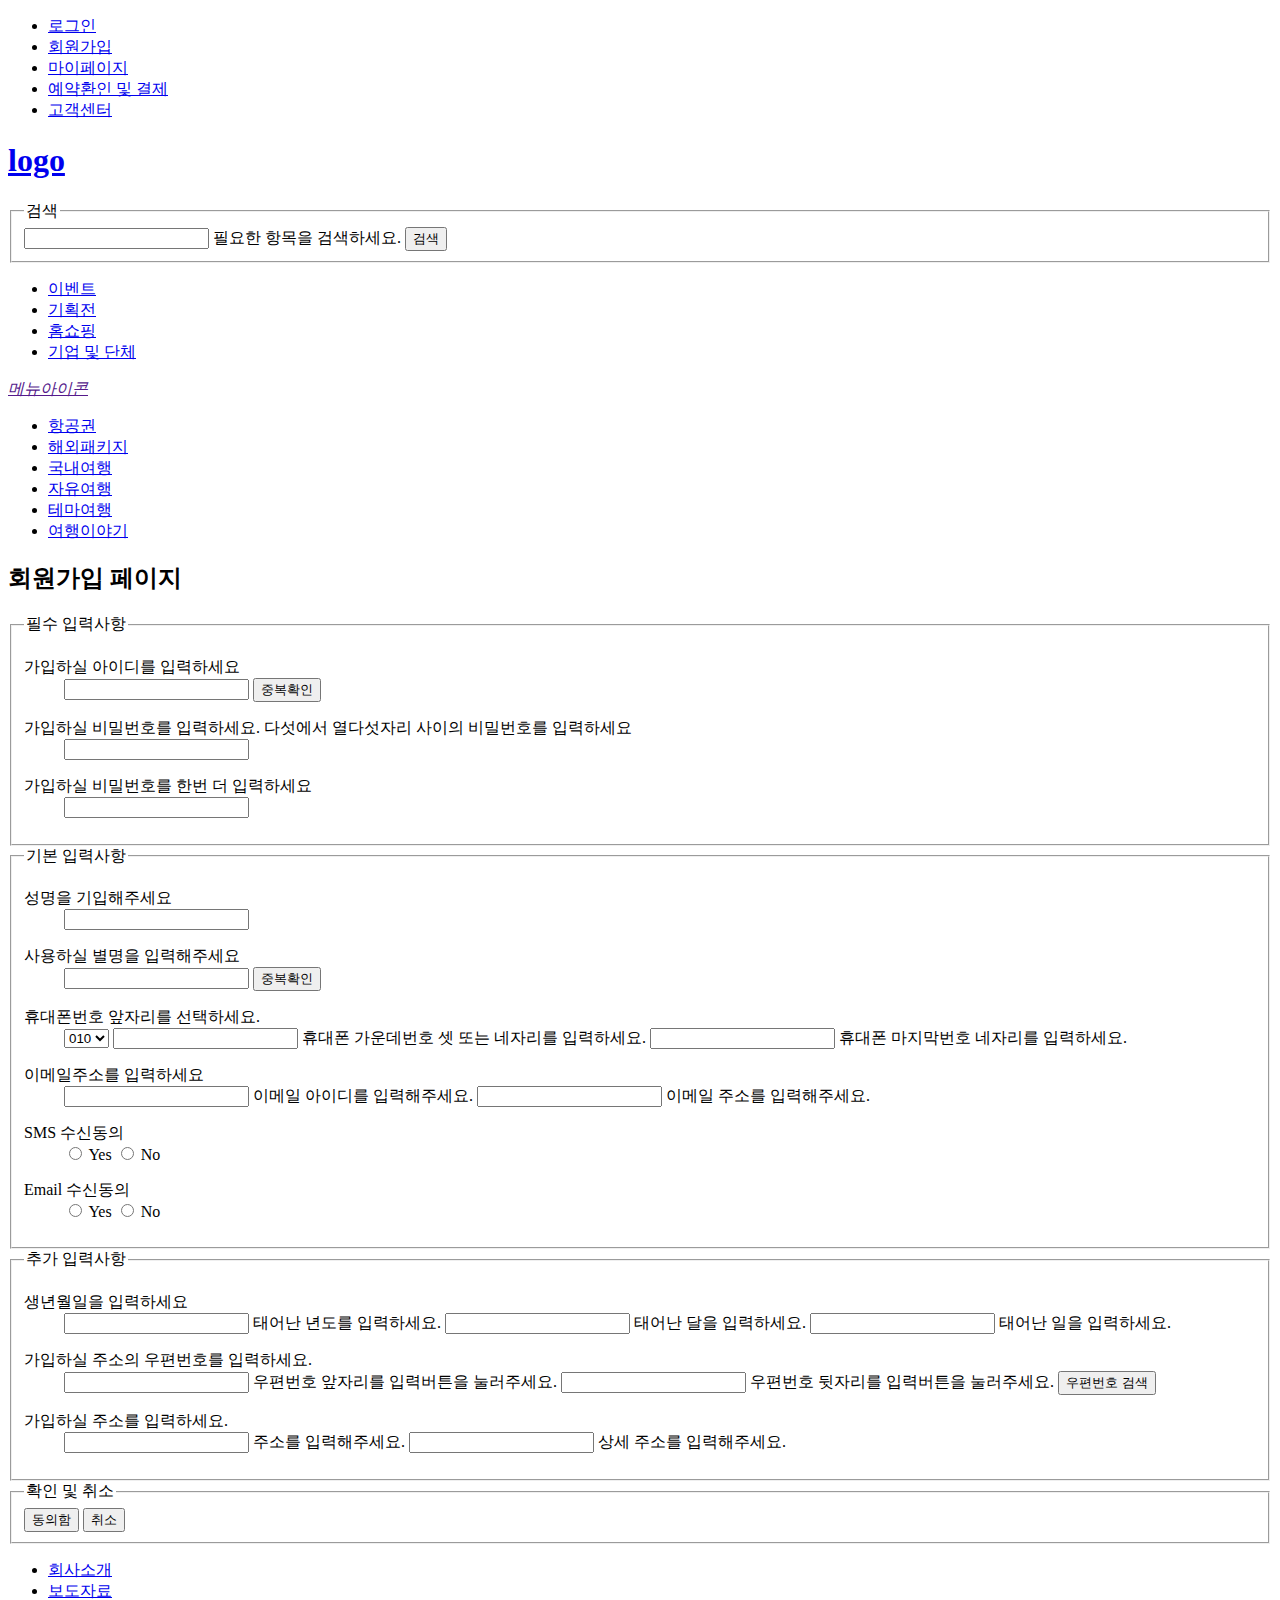
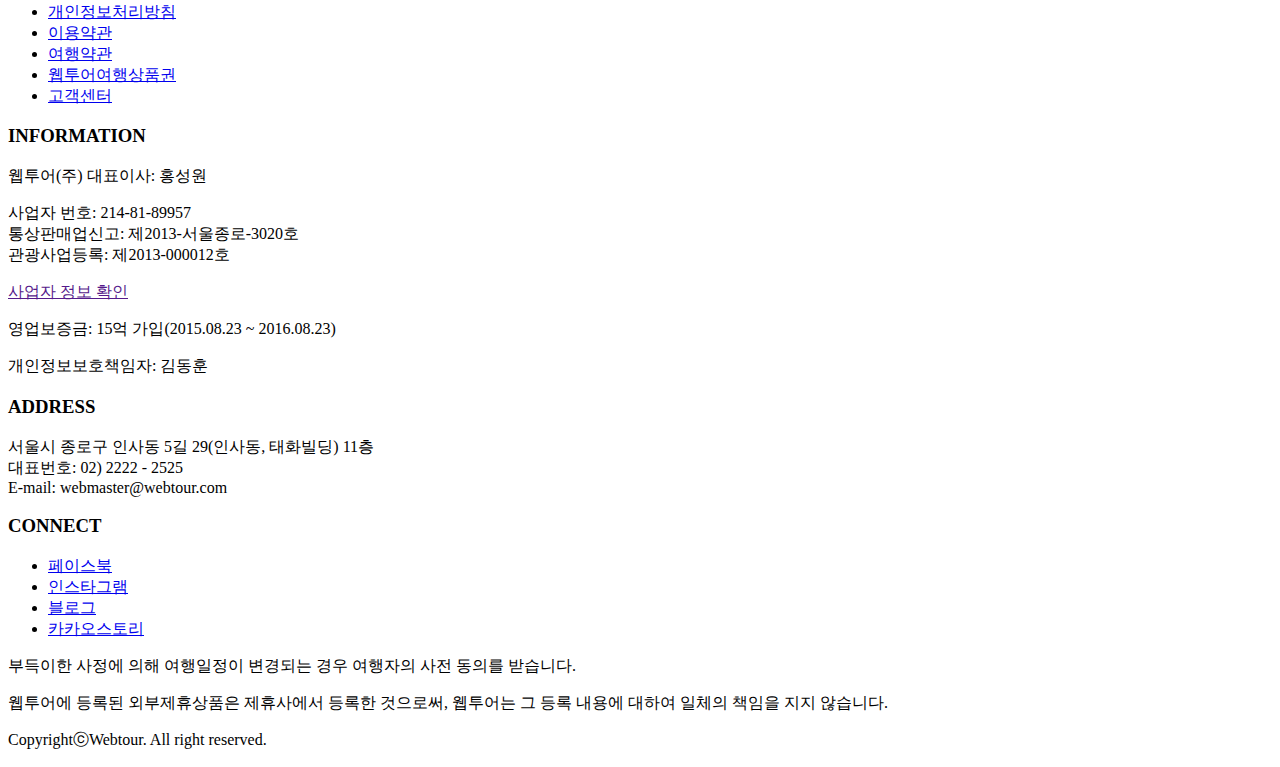
==== joinPage.html @ 6df19d0b "Add files via upload" ====
<!DOCTYPE html PUBLIC "-//W3C//DTD XHTML 1.0 Transitional//EN" "http://www.w3.org/TR/xhtml1/DTD/xhtml1-transitional.dtd">
<html xmlns="http://www.w3.org/1999/xhtml" xml:lang="ko-KR">
<head>
    <meta http-equiv="Content-Type" content="text/html;charset=UTF-8" />
    <meta http-equiv="X-UA-Compatible" content="IE=edge" />
    <meta name="viewport" content="width=device-width, user-scalable=no, initial-scale=1.0, maximum-scale=1.0, minimum-scale=1.0">
    <title>Document</title>
    <link rel="stylesheet" href="../css/reset.css" />
    <link rel="stylesheet" href="../css/joinPage.css">
    <link rel="stylesheet" href="../font-awesome/css/font-awesome.min.css" />
    <style type="text/css">

    </style>
    <script type="css/javascript">
    </script>
</head>
<body>
    <div id="wrap">
        <div id="header">
            <div id="sitemap">
                <div class="sitemapBox">
                    <ul class="me_link">
                        <li class="sm_01"><a href="./loginPage.html">로그인</a><span></span></li>
                        <li class="sm_02"><a href="./joinPage.html">회원가입</a><span></span></li>
                        <li class="sm_03"><a href="#">마이페이지</a><span></span></li>
                        <li class="sm_04"><a href="#">예약환인 및 결제</a><span></span></li>
                        <li class="sm_05"><a href="#">고객센터</a></li>
                    </ul>
                </div>
            </div><!--// #sitemap -->
            <div id="search">
                <h1><a href="../tp_index.html"><span>logo</span></a></h1>
                <form action="#" method="get" role="search" class="search_box">
                    <fieldset>
                        <legend>검색</legend>
                        <input type="search" name="searchBox" id="searchBox" value="" />
                        <label for="searchBox" class="me_hidden">필요한 항목을 검색하세요.</label>
                        <button type="button" class="fa fa-search"><span class="me_hidden">검색</span></button>
                    </fieldset>
                    </form>
                <div class="search_icon">
                    <ul class="me_link">
                        <li class="sb_01"><a href="#">이벤트</a><span></span></li>
                        <li class="sb_02"><a href="#">기획전</a><span></span></li>
                        <li class="sb_03"><a href="#">홈쇼핑</a><span></span></li>
                        <li class="sb_04"><a href="#">기업 및 단체</a></li>
                    </ul>
                </div>
            </div><!--// #search -->
            <div id="gnb">
                <div id="gnbBox">
                    <div class="menu"><a href=""><i class="fa fa-bars" aria-hidden="true"><span>메뉴아이콘</span></i></a></div>
                    <ul>
                        <li><a href="#">항공권</a></li>
                        <li><a href="#">해외패키지</a></li>
                        <li><a href="#">국내여행</a></li>
                        <li><a href="#">자유여행</a></li>
                        <li><a href="#">테마여행</a></li>
                        <li><a href="#">여행이야기</a></li>
                    </ul>
                </div>
            </div><!--// #gnb -->
        </div><!--// #header -->
        
           
           
           
           
        <div id="article">
            <h2>회원가입 페이지</h2>
            <div id="join">
                <form action="" method="post">
                    <fieldset class="form_01">
                        <legend>필수 입력사항</legend>
                        <dl class="join_1">
                            <dt><i class="j_img"></i><label for="user" class="j_img"><span>가입하실 아이디를 입력하세요</span></label></dt>
                            <dd>
                                <input type="text" id="user" name="user" value="" />
                                <button class="j_img"><span>중복확인</span></button>
                            </dd>
                        </dl>
                        <dl class="join_2">
                            <dt>
                                <i class="j_img"></i>
                                <label for="password" class="j_img">
                                    <span>가입하실 비밀번호를 입력하세요. 다섯에서 열다섯자리 사이의 비밀번호를 입력하세요</span>
                                </label>
                            </dt>
                            <dd>
                                <input type="password" id="password" name="password" value="" />
                                <i class="j_img"></i>
                            </dd>
                        </dl>
                        <dl class="join_3">
                            <dt><i class="j_img"></i><label for="password_chcek" class="j_img"><span>가입하실 비밀번호를 한번 더 입력하세요</span></label></dt>
                            <dd>
                                <input type="password" id="password_chcek" name="password_chcek" value="" />
                                <i class="j_img"></i>
                            </dd>
                        </dl>
                    </fieldset>
                    
                    <fieldset class="form_02">
                        <legend>기본 입력사항</legend>
                        <dl class="join_4">
                            <dt><i class="j_img"></i><label for="user_name" class="j_img"><span>성명을 기입해주세요</span></label></dt>
                            <dd>
                                <input type="text" id="user_name" name="user_name" value="" />
                                <i class="j_img"></i>
                            </dd>
                        </dl>
                        <dl class="join_5">
                            <dt><i class="j_img"></i><label for="nickname" class="j_img"><span>사용하실 별명을 입력해주세요</span></label></dt>
                            <dd>
                                <input type="text" id="nickname" name="nickname" value="" />
                                <button class="j_img"><span>중복확인</span></button>
                            </dd>
                        </dl>
                        <dl class="join_6">
                            <dt>
                                <i class="j_img"></i>
                                    <label for="phone_box_1" class="j_img">
                                        <span class="me_hidden">휴대폰번호 앞자리를 선택하세요.</span>
                                    </label>
                            </dt>
                            <dd>
                                <select name="phone_box_1" id="phone_box_1">
							    	<option value="010">010</option>
							    	<option value="011">011</option>
							    	<option value="016">016</option>
							    	<option value="017">017</option>
							    	<option value="018">018</option>
							    	<option value="019">019</option>
							    </select>
							    <span class="line_bar"><!-- dash_line --></span>
						      	
						      	<input type="tel" name="phone_box_2" id="phone_box_2" value="" maxlength="4" />
						      	<label for="phone_box_2" class="me_hidden">휴대폰 가운데번호 셋 또는 네자리를 입력하세요.</label>
						      	<span class="line_bar"><!-- dash_line --></span>
						      	
						      	<input type="tel" name="phone_box_3" id="phone_box_3" value="" maxlength="4" />
						      	<label for="phone_box_3" class="me_hidden">휴대폰 마지막번호 네자리를 입력하세요.</label>
						      </dd>
                        </dl>
                        <dl class="join_7">
                            <dt><i class="j_img"></i><label for="e_mail" class="j_img"><span>이메일주소를 입력하세요</span></label></dt>
                            <dd>
                                <input type="text" id="e_mail_box_1" name="e_mail_box_1" value="" />
                                <label for="post_box_1"><span>이메일 아이디를 입력해주세요.</span></label>
                                <i class="j_img"><!-- @ --></i>
                                <input type="text" id="e_mail_box_2" name="e_mail_box_2" value="" />
                                <label for="post_box_2"><span>이메일 주소를 입력해주세요.</span></label>
                            </dd>
                        </dl>
                        
                        <dl class="sms_yes_no">
						    <dt><i class="j_img"></i>
                                <label for="s_yes">SMS 수신동의</label></dt>
						    <dd>
						        <input type="radio" name="sms_yes_no" id="s_yes" value="yes" >
						        <label for="s_yes">Yes</label>
						        <input type="radio" name="sms_yes_no" id="s_no" value="no" >
                                <label for="s_no">No</label>
						    </dd>
					    </dl>
                        <dl class="email_yes_no">
						    <dt>
                               <label for="e_yes">Email 수신동의</label></dt>
                            <dd>
                                <input type="radio" name="email_yes_no" id="e_yes" value="yes" >
						        <label for="e_yes">Yes</label>
						        <input type="radio" name="email_yes_no" id="e_no" value="no" >
						        <label for="e_no">No</label>
                            </dd>
                        </dl>
                    </fieldset>
                    
                    <fieldset class="form_03">
                        <legend>추가 입력사항</legend>
                        <dl class="join_8">
                            <dt><i class="j_img"></i><label for="brith" class="j_img"><span>생년월일을 입력하세요</span></label></dt>
                            <dd>
                                <input type="text" id="year" name="year" value="" />
                                <label for="year"><span>태어난 년도를 입력하세요.</span></label>
                                <i class="j_img year"><!-- 년 --></i>
                                <input type="text" id="month" name="month" value="" />
                                <label for="month"><span>태어난 달을 입력하세요.</span></label>
                                <i class="j_img month"><!-- 월 --></i>
                                <input type="text" id="day" name="day" value="" />
                                <label for="day"><span>태어난 일을 입력하세요.</span></label>
                                <i class="j_img day"><!-- 일 --></i>
                            </dd>
                        </dl>
                        <dl class="join_9">
                            <dt><i class="j_img"></i><label for="post_box_btn" class="j_img"><span>가입하실 주소의 우편번호를 입력하세요.</span></label></dt>
                            <dd>
                                <input type="text" id="post_box_1" name="post_box" value="" />
                                <label for="post_box_1"><span>우편번호 앞자리를 입력버튼을 눌러주세요.</span></label>
                                <span class="line_bar"><!-- 우편번호 구분 라인 --></span>
                                <input type="text" id="post_box_2" name="post_box" value="" />
                                <label for="post_box_2"><span>우편번호 뒷자리를 입력버튼을 눌러주세요.</span></label>
                                <button class="j_img" id="post_box_btn"><span>우편번호 검색</span></button>
                            </dd>
                        </dl>
                        <dl class="join_10">
                            <dt>
                                <i class="j_img"></i><label for="adderss_box" class="j_img"><span>가입하실 주소를 입력하세요.</span></label>
                            </dt>
                            <dd>
                                <input type="text" id="address_box" name="address_box" value="" />
                                <label for="address_box_1"><span>주소를 입력해주세요.</span></label>
                                <input type="text" id="address_box_2" name="address_box" value="" />
                                <label for="address_box_2"><span>상세 주소를 입력해주세요.</span></label>
                            </dd>
                        </dl>
                    </fieldset>
                    
                    <fieldset class="form_04">
                        <legend>확인 및 취소</legend>
                        <button type="submit"><span>동의함</span></button>
                        <button type="reset"><span>취소</span></button>
                    </fieldset>
                </form>
            </div>
        </div><!--// #article-->
         
           
           
           
           
        <div id="footer">
            <div id="footer_box">
                <div id="fnb">
                    <ul>
                        <li><a href="#">회사소개</a></li>
                        <li><a href="#">보도자료</a></li>
                        <li><a href="#">개인정보처리방침</a></li>
                        <li><a href="#">이용약관</a></li>
                        <li><a href="#">여행약관</a></li>
                        <li><a href="#">웹투어여행상품권</a></li>
                        <li><a href="#">고객센터</a></li>
                    </ul>
                </div>
                <div id="addBox">
                    <div class="info">
                        <h3>INFORMATION</h3>
                        <p>웹투어(주) 대표이사: 홍성원<br /></p>
                        <p>사업자 번호: 214-81-89957<br />
                        통상판매업신고: 제2013-서울종로-3020호<br />
                        관광사업등록: 제2013-000012호</p>
                        <p><a href="">사업자 정보 확인</a></p>
                        <p>영업보증금: 15억 가입(2015.08.23 ~ 2016.08.23)</p>
                        <p>개인정보보호책임자: 김동훈</p>
                    </div>
                    <div class="add">
                        <h3>ADDRESS</h3>
                        <p>서울시 종로구 인사동 5길 29(인사동, 태화빌딩) 11층
                        <br />대표번호: 02) 2222 - 2525
                        <br />E-mail: webmaster@webtour.com</p>
                    </div>
                    <div class="con">
                        <h3>CONNECT</h3>
                        <ul>
                            <li><a href="#"><span>페이스북</span></a></li>
                            <li><a href="#"><span>인스타그램</span></a></li>
                            <li><a href="#"><span>블로그</span></a></li>
                            <li><a href="#"><span>카카오스토리</span></a></li>
                        </ul>
                    </div>
                </div>
                <div id="foot_info">
                    <p>부득이한 사정에 의해 여행일정이 변경되는 경우 여행자의 사전 동의를 받습니다.</p>
                    <p>웹투어에 등록된 외부제휴상품은 제휴사에서 등록한 것으로써, 웹투어는 그 등록 내용에 대하여 일체의 책임을 지지 않습니다.</p>
                    <p>CopyrightⓒWebtour. All right reserved.</p>
                </div>
            </div>
        </div><!--// #footer -->
    </div><!--// #wrap -->
</body>
</html>
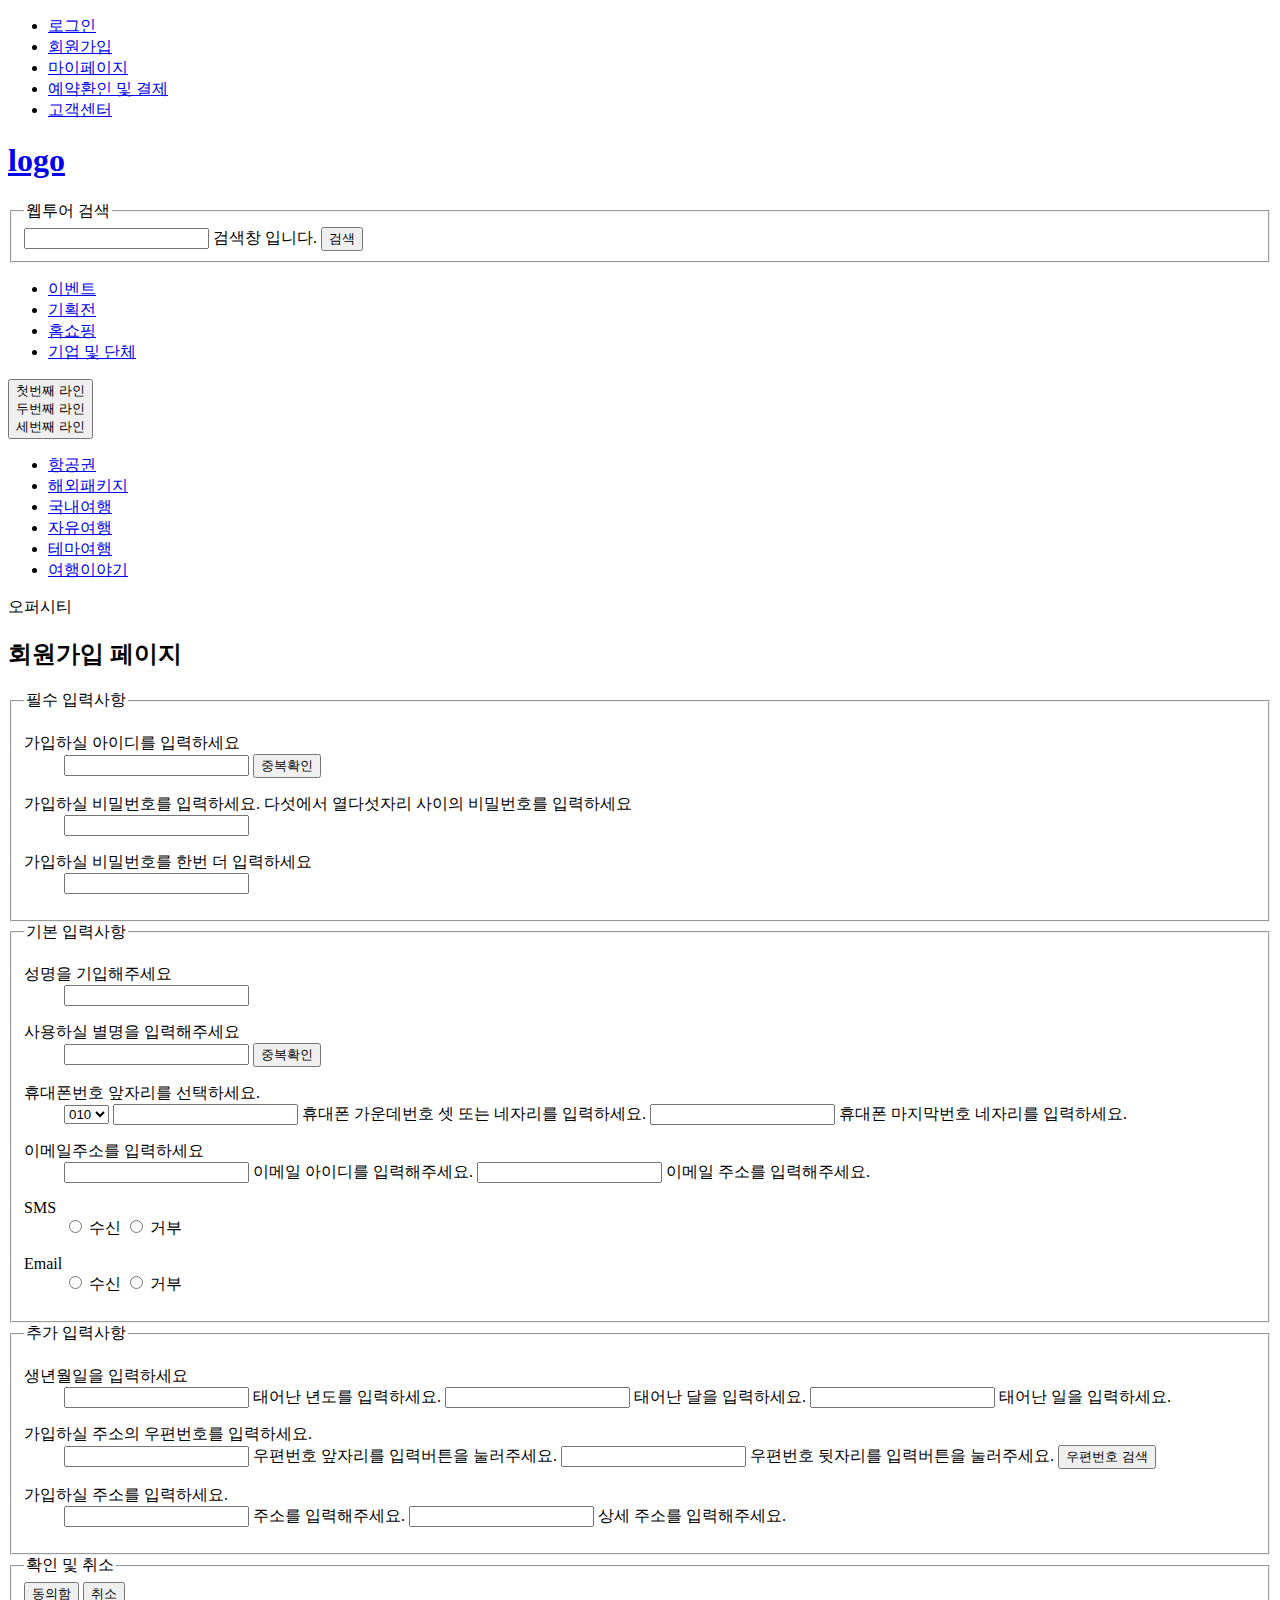
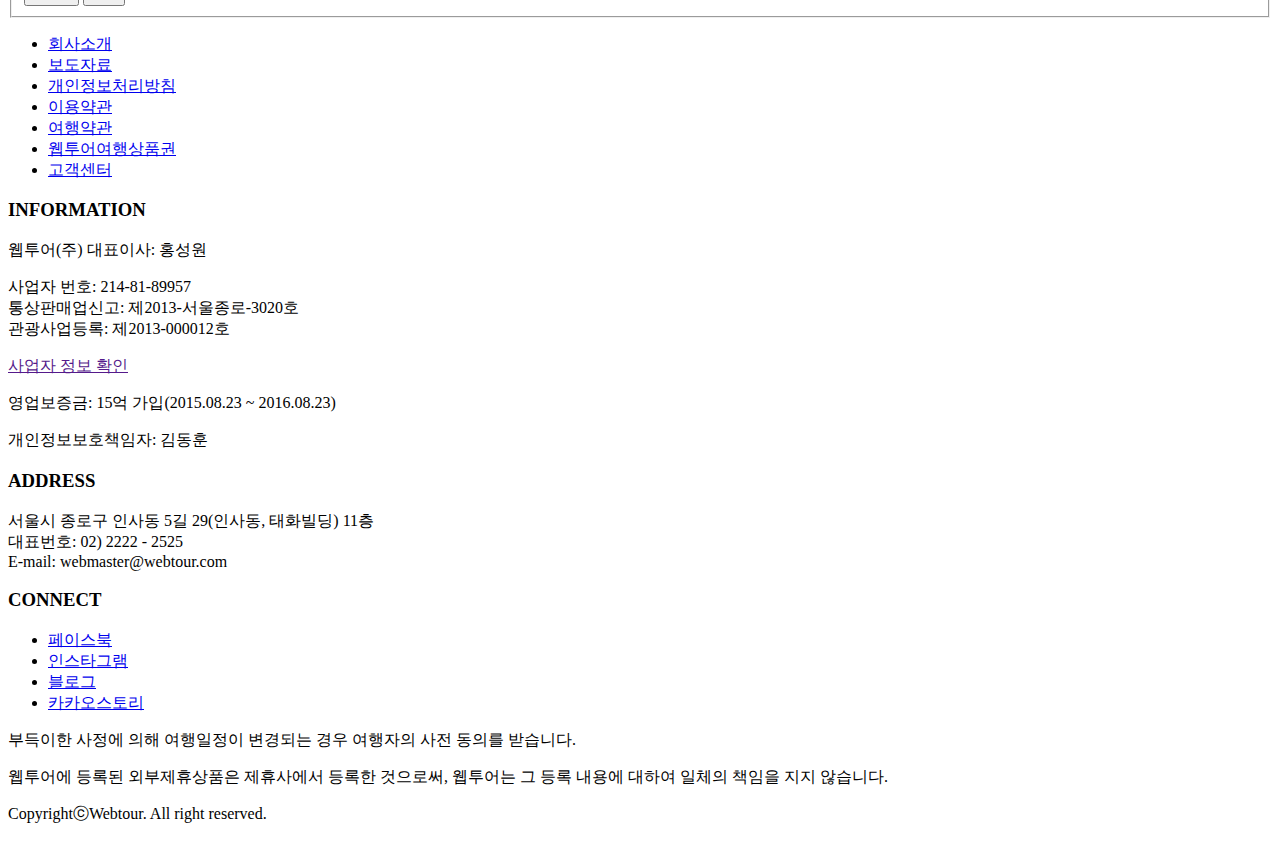
==== commit 4ba2e612: "Add files via upload" ====
--- a/joinPage.html
+++ b/joinPage.html
@@ -5,9 +5,9 @@
     <meta http-equiv="X-UA-Compatible" content="IE=edge" />
     <meta name="viewport" content="width=device-width, user-scalable=no, initial-scale=1.0, maximum-scale=1.0, minimum-scale=1.0">
     <title>Document</title>
-    <link rel="stylesheet" href="../css/reset.css" />
-    <link rel="stylesheet" href="../css/joinPage.css">
-    <link rel="stylesheet" href="../font-awesome/css/font-awesome.min.css" />
+    <link rel="stylesheet" href="./css/lib/reset.css" />
+    <link rel="stylesheet" href="./css/join_pc.css">
+    <link rel="stylesheet" href="./css/join_mobile.css">
     <style type="text/css">
 
     </style>
@@ -29,42 +29,43 @@
                 </div>
             </div><!--// #sitemap -->
             <div id="search">
-                <h1><a href="../tp_index.html"><span>logo</span></a></h1>
+                <h1><a href="./tp_index.html"><span>logo</span></a></h1>
                 <form action="#" method="get" role="search" class="search_box">
                     <fieldset>
-                        <legend>검색</legend>
+                        <legend>웹투어 검색</legend>
                         <input type="search" name="searchBox" id="searchBox" value="" />
-                        <label for="searchBox" class="me_hidden">필요한 항목을 검색하세요.</label>
+                        <label for="searchBox" class="me_hidden">검색창 입니다.</label>
                         <button type="button" class="fa fa-search"><span class="me_hidden">검색</span></button>
                     </fieldset>
                     </form>
                 <div class="search_icon">
                     <ul class="me_link">
-                        <li class="sb_01"><a href="#">이벤트</a><span></span></li>
-                        <li class="sb_02"><a href="#">기획전</a><span></span></li>
-                        <li class="sb_03"><a href="#">홈쇼핑</a><span></span></li>
-                        <li class="sb_04"><a href="#">기업 및 단체</a></li>
+                        <li class="sb_01"><a href="#"><span>이벤트</span></a><span><!--여백 바--></span></li>
+                        <li class="sb_02"><a href="#"><span>기획전</span></a><span><!--여백 바--></span></li>
+                        <li class="sb_03"><a href="#"><span>홈쇼핑</span></a><span><!--여백 바--></span></li>
+                        <li class="sb_04"><a href="#"><span>기업 및 단체</span></a></li>
                     </ul>
                 </div>
             </div><!--// #search -->
             <div id="gnb">
                 <div id="gnbBox">
-                    <div class="menu"><a href=""><i class="fa fa-bars" aria-hidden="true"><span>메뉴아이콘</span></i></a></div>
+                    <button type="button" class="menu_btn">
+                       <div><span>첫번째 라인</span></div>
+                       <div><span>두번째 라인</span></div>
+                       <div><span>세번째 라인</span></div>
+                    </button>
                     <ul>
-                        <li><a href="#">항공권</a></li>
+                        <li><a href="./sub1.html">항공권</a></li>
                         <li><a href="#">해외패키지</a></li>
                         <li><a href="#">국내여행</a></li>
                         <li><a href="#">자유여행</a></li>
                         <li><a href="#">테마여행</a></li>
                         <li><a href="#">여행이야기</a></li>
                     </ul>
+                    <div id="bg"><span>오퍼시티</span></div>
                 </div>
             </div><!--// #gnb -->
         </div><!--// #header -->
-        
-           
-           
-           
            
         <div id="article">
             <h2>회원가입 페이지</h2>
@@ -155,22 +156,22 @@
                         
                         <dl class="sms_yes_no">
 						    <dt><i class="j_img"></i>
-                                <label for="s_yes">SMS 수신동의</label></dt>
+                                <label for="s_yes">SMS</label></dt>
 						    <dd>
 						        <input type="radio" name="sms_yes_no" id="s_yes" value="yes" >
-						        <label for="s_yes">Yes</label>
+						        <label for="s_yes">수신</label>
 						        <input type="radio" name="sms_yes_no" id="s_no" value="no" >
-                                <label for="s_no">No</label>
+                                <label for="s_no">거부</label>
 						    </dd>
 					    </dl>
                         <dl class="email_yes_no">
 						    <dt>
-                               <label for="e_yes">Email 수신동의</label></dt>
+                               <label for="e_yes">Email</label></dt>
                             <dd>
                                 <input type="radio" name="email_yes_no" id="e_yes" value="yes" >
-						        <label for="e_yes">Yes</label>
+						        <label for="e_yes">수신</label>
 						        <input type="radio" name="email_yes_no" id="e_no" value="no" >
-						        <label for="e_no">No</label>
+						        <label for="e_no">거부</label>
                             </dd>
                         </dl>
                     </fieldset>
@@ -224,10 +225,6 @@
             </div>
         </div><!--// #article-->
          
-           
-           
-           
-           
         <div id="footer">
             <div id="footer_box">
                 <div id="fnb">
